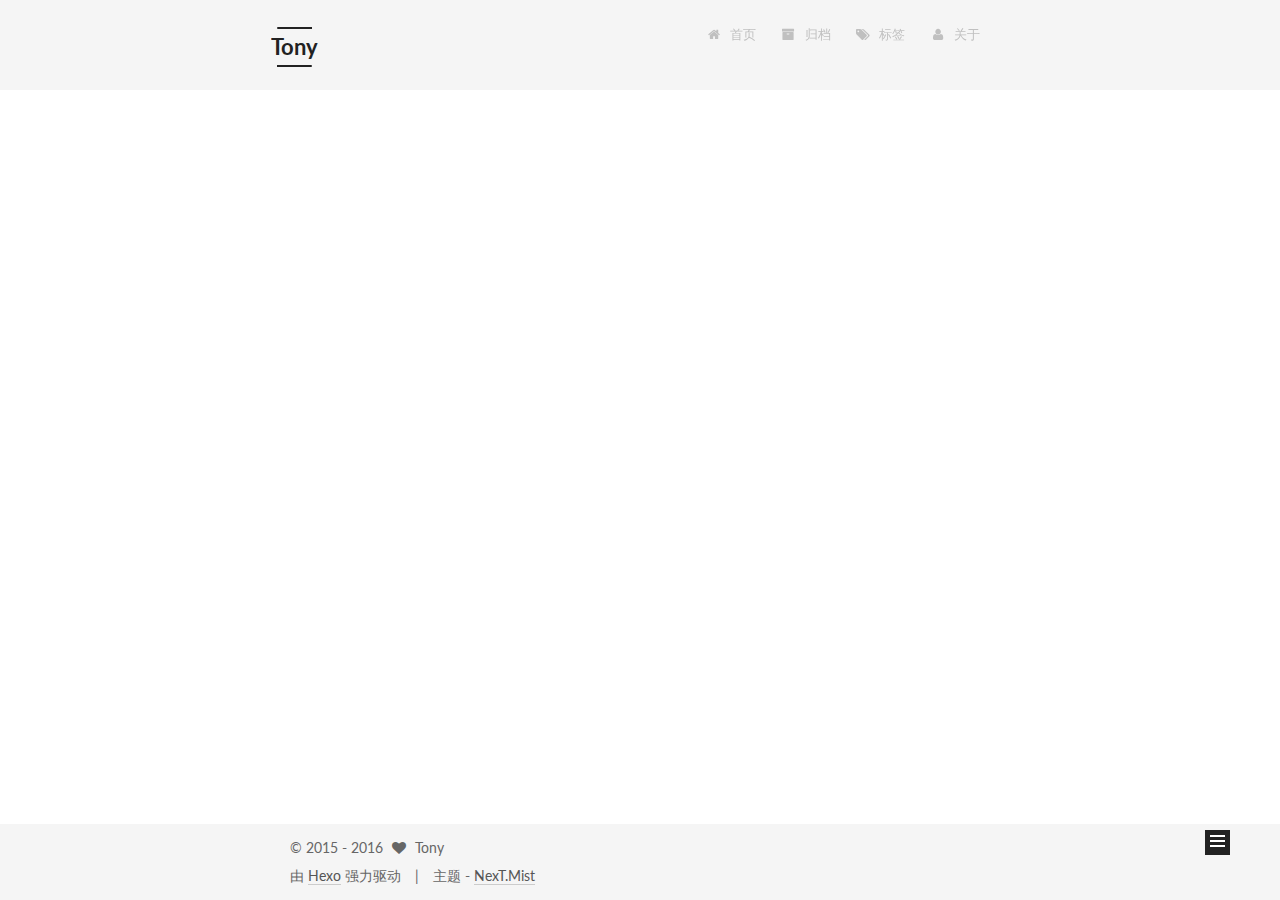
==== about/index.html @ 09e0e04d "Site updated: 2016-07-01 18:07:39" ====
<!doctype html>



  


<html class="theme-next mist use-motion">
<head>
  <meta charset="UTF-8"/>
<meta http-equiv="X-UA-Compatible" content="IE=edge,chrome=1" />
<meta name="viewport" content="width=device-width, initial-scale=1, maximum-scale=1"/>



<meta http-equiv="Cache-Control" content="no-transform" />
<meta http-equiv="Cache-Control" content="no-siteapp" />












  
  
  <link href="/vendors/fancybox/source/jquery.fancybox.css?v=2.1.5" rel="stylesheet" type="text/css" />




  
  
  
  

  
    
    
  

  

  

  

  

  
    
    
    <link href="//fonts.googleapis.com/css?family=Lato:300,300italic,400,400italic,700,700italic&subset=latin,latin-ext" rel="stylesheet" type="text/css">
  






<link href="/vendors/font-awesome/css/font-awesome.min.css?v=4.4.0" rel="stylesheet" type="text/css" />

<link href="/css/main.css?v=5.0.1" rel="stylesheet" type="text/css" />


  <meta name="keywords" content="Hexo, NexT" />








  <link rel="shortcut icon" type="image/x-icon" href="/favicon.ico?v=5.0.1" />






<meta name="description" content="保持，一颗初学者的心。">
<meta property="og:type" content="website">
<meta property="og:title" content="about">
<meta property="og:url" content="http://tony.fm/about/index.html">
<meta property="og:site_name" content="Tony">
<meta property="og:description" content="保持，一颗初学者的心。">
<meta property="og:updated_time" content="2016-07-01T08:56:18.000Z">
<meta name="twitter:card" content="summary">
<meta name="twitter:title" content="about">
<meta name="twitter:description" content="保持，一颗初学者的心。">



<script type="text/javascript" id="hexo.configuration">
  var NexT = window.NexT || {};
  var CONFIG = {
    scheme: 'Mist',
    sidebar: {"position":"left","display":"post"},
    fancybox: true,
    motion: true,
    duoshuo: {
      userId: 0,
      author: '博主'
    }
  };
</script>




  <link rel="canonical" href="http://tony.fm/about/"/>

  <title>
  

  
    about | Tony
  
</title>
</head>

<body itemscope itemtype="http://schema.org/WebPage" lang="zh-Hans">

  



  <script type="text/javascript">
    var _hmt = _hmt || [];
    (function() {
      var hm = document.createElement("script");
      hm.src = "//hm.baidu.com/hm.js?87fe5eb10944374b253974a5d35d5d27";
      var s = document.getElementsByTagName("script")[0];
      s.parentNode.insertBefore(hm, s);
    })();
  </script>








  
  
    
  

  <div class="container one-collumn sidebar-position-left  ">
    <div class="headband"></div>

    <header id="header" class="header" itemscope itemtype="http://schema.org/WPHeader">
      <div class="header-inner"><div class="site-meta ">
  

  <div class="custom-logo-site-title">
    <a href="/"  class="brand" rel="start">
      <span class="logo-line-before"><i></i></span>
      <span class="site-title">Tony</span>
      <span class="logo-line-after"><i></i></span>
    </a>
  </div>
  <p class="site-subtitle">A iOS Developer</p>
</div>

<div class="site-nav-toggle">
  <button>
    <span class="btn-bar"></span>
    <span class="btn-bar"></span>
    <span class="btn-bar"></span>
  </button>
</div>

<nav class="site-nav">
  

  
    <ul id="menu" class="menu">
      
        
        <li class="menu-item menu-item-home">
          <a href="/" rel="section">
            
              <i class="menu-item-icon fa fa-fw fa-home"></i> <br />
            
            首页
          </a>
        </li>
      
        
        <li class="menu-item menu-item-archives">
          <a href="/archives" rel="section">
            
              <i class="menu-item-icon fa fa-fw fa-archive"></i> <br />
            
            归档
          </a>
        </li>
      
        
        <li class="menu-item menu-item-tags">
          <a href="/tags" rel="section">
            
              <i class="menu-item-icon fa fa-fw fa-tags"></i> <br />
            
            标签
          </a>
        </li>
      
        
        <li class="menu-item menu-item-about">
          <a href="/about" rel="section">
            
              <i class="menu-item-icon fa fa-fw fa-user"></i> <br />
            
            关于
          </a>
        </li>
      

      
    </ul>
  

  
</nav>

 </div>
    </header>

    <main id="main" class="main">
      <div class="main-inner">
        <div class="content-wrap">
          <div id="content" class="content">
            

  <div id="posts" class="posts-expand">
    
    
      
    
  </div>


          </div>
          


          
  <div class="comments" id="comments">
    
  </div>


        </div>
        
          
  
  <div class="sidebar-toggle">
    <div class="sidebar-toggle-line-wrap">
      <span class="sidebar-toggle-line sidebar-toggle-line-first"></span>
      <span class="sidebar-toggle-line sidebar-toggle-line-middle"></span>
      <span class="sidebar-toggle-line sidebar-toggle-line-last"></span>
    </div>
  </div>

  <aside id="sidebar" class="sidebar">
    <div class="sidebar-inner">

      

      

      <section class="site-overview sidebar-panel  sidebar-panel-active ">
        <div class="site-author motion-element" itemprop="author" itemscope itemtype="http://schema.org/Person">
          <img class="site-author-image" itemprop="image"
               src="/uploads/avatar.jpg"
               alt="Tony" />
          <p class="site-author-name" itemprop="name">Tony</p>
          <p class="site-description motion-element" itemprop="description">保持，一颗初学者的心。</p>
        </div>
        <nav class="site-state motion-element">
          <div class="site-state-item site-state-posts">
            <a href="/archives">
              <span class="site-state-item-count">1</span>
              <span class="site-state-item-name">日志</span>
            </a>
          </div>

          

          
            <div class="site-state-item site-state-tags">
              <a href="/tags">
                <span class="site-state-item-count">1</span>
                <span class="site-state-item-name">标签</span>
              </a>
            </div>
          

        </nav>

        

        <div class="links-of-author motion-element">
          
            
              <span class="links-of-author-item">
                <a href="https://github.com/oowynot" target="_blank" title="GitHub">
                  
                    <i class="fa fa-fw fa-github"></i>
                  
                  GitHub
                </a>
              </span>
            
              <span class="links-of-author-item">
                <a href="https://weibo.com/oowynot" target="_blank" title="Weibo">
                  
                    <i class="fa fa-fw fa-weibo"></i>
                  
                  Weibo
                </a>
              </span>
            
          
        </div>

        
        

        
        

      </section>

      

    </div>
  </aside>


        
      </div>
    </main>

    <footer id="footer" class="footer">
      <div class="footer-inner">
        <div class="copyright" >
  
  &copy;  2015 - 
  <span itemprop="copyrightYear">2016</span>
  <span class="with-love">
    <i class="fa fa-heart"></i>
  </span>
  <span class="author" itemprop="copyrightHolder">Tony</span>
</div>

<div class="powered-by">
  由 <a class="theme-link" href="http://hexo.io">Hexo</a> 强力驱动
</div>

<div class="theme-info">
  主题 -
  <a class="theme-link" href="https://github.com/iissnan/hexo-theme-next">
    NexT.Mist
  </a>
</div>

        

        
      </div>
    </footer>

    <div class="back-to-top">
      <i class="fa fa-arrow-up"></i>
    </div>
  </div>

  

<script type="text/javascript">
  if (Object.prototype.toString.call(window.Promise) !== '[object Function]') {
    window.Promise = null;
  }
</script>









  



  
  <script type="text/javascript" src="/vendors/jquery/index.js?v=2.1.3"></script>

  
  <script type="text/javascript" src="/vendors/fastclick/lib/fastclick.min.js?v=1.0.6"></script>

  
  <script type="text/javascript" src="/vendors/jquery_lazyload/jquery.lazyload.js?v=1.9.7"></script>

  
  <script type="text/javascript" src="/vendors/velocity/velocity.min.js?v=1.2.1"></script>

  
  <script type="text/javascript" src="/vendors/velocity/velocity.ui.min.js?v=1.2.1"></script>

  
  <script type="text/javascript" src="/vendors/fancybox/source/jquery.fancybox.pack.js?v=2.1.5"></script>


  


  <script type="text/javascript" src="/js/src/utils.js?v=5.0.1"></script>

  <script type="text/javascript" src="/js/src/motion.js?v=5.0.1"></script>



  
  

  

  


  <script type="text/javascript" src="/js/src/bootstrap.js?v=5.0.1"></script>



  



  




  
  
  

  

  

</body>
</html>
---- css/main.css ----
/* normalize.css v3.0.2 | MIT License | git.io/normalize */
html {
  font-family: sans-serif; /* 1 */
  -ms-text-size-adjust: 100%; /* 2 */
  -webkit-text-size-adjust: 100%; /* 2 */
}
body {
  margin: 0;
}
article,
aside,
details,
figcaption,
figure,
footer,
header,
hgroup,
main,
menu,
nav,
section,
summary {
  display: block;
}
audio,
canvas,
progress,
video {
  display: inline-block; /* 1 */
  vertical-align: baseline; /* 2 */
}
audio:not([controls]) {
  display: none;
  height: 0;
}
[hidden],
template {
  display: none;
}
a {
  background-color: transparent;
}
a:active,
a:hover {
  outline: 0;
}
abbr[title] {
  border-bottom: 1px dotted;
}
b,
strong {
  font-weight: bold;
}
dfn {
  font-style: italic;
}
h1 {
  font-size: 2em;
  margin: 0.67em 0;
}
mark {
  background: #ff0;
  color: #000;
}
small {
  font-size: 80%;
}
sub,
sup {
  font-size: 75%;
  line-height: 0;
  position: relative;
  vertical-align: baseline;
}
sup {
  top: -0.5em;
}
sub {
  bottom: -0.25em;
}
img {
  border: 0;
}
svg:not(:root) {
  overflow: hidden;
}
figure {
  margin: 1em 40px;
}
hr {
  -moz-box-sizing: content-box;
  box-sizing: content-box;
  height: 0;
}
pre {
  overflow: auto;
}
code,
kbd,
pre,
samp {
  font-family: monospace, monospace;
  font-size: 1em;
}
button,
input,
optgroup,
select,
textarea {
  color: inherit; /* 1 */
  font: inherit; /* 2 */
  margin: 0; /* 3 */
}
button {
  overflow: visible;
}
button,
select {
  text-transform: none;
}
button,
html input[type="button"],
input[type="reset"],
input[type="submit"] {
  -webkit-appearance: button; /* 2 */
  cursor: pointer; /* 3 */
}
button[disabled],
html input[disabled] {
  cursor: default;
}
button::-moz-focus-inner,
input::-moz-focus-inner {
  border: 0;
  padding: 0;
}
input {
  line-height: normal;
}
input[type="checkbox"],
input[type="radio"] {
  box-sizing: border-box; /* 1 */
  padding: 0; /* 2 */
}
input[type="number"]::-webkit-inner-spin-button,
input[type="number"]::-webkit-outer-spin-button {
  height: auto;
}
input[type="search"] {
  -webkit-appearance: textfield; /* 1 */
  -moz-box-sizing: content-box;
  -webkit-box-sizing: content-box; /* 2 */
  box-sizing: content-box;
}
input[type="search"]::-webkit-search-cancel-button,
input[type="search"]::-webkit-search-decoration {
  -webkit-appearance: none;
}
fieldset {
  border: 1px solid #c0c0c0;
  margin: 0 2px;
  padding: 0.35em 0.625em 0.75em;
}
legend {
  border: 0; /* 1 */
  padding: 0; /* 2 */
}
textarea {
  overflow: auto;
}
optgroup {
  font-weight: bold;
}
table {
  border-collapse: collapse;
  border-spacing: 0;
}
td,
th {
  padding: 0;
}
::selection {
  background: #262a30;
  color: #fff;
}
body {
  position: relative;
  font-family: 'Lato', "PingFang SC", "Microsoft YaHei", sans-serif;
  font-size: 14px;
  line-height: 2;
  color: #555;
  background: #fff;
}
@media (max-width: 767px) {
  body {
    padding-right: 0 !important;
  }
}
@media (min-width: 768px) and (max-width: 991px) {
  body {
    padding-right: 0 !important;
  }
}
@media (min-width: 1600px) {
  body {
    font-size: 16px;
  }
}
h1,
h2,
h3,
h4,
h5,
h6 {
  margin: 0;
  padding: 0;
  font-weight: bold;
  line-height: 1.5;
  font-family: 'Lato', "PingFang SC", "Microsoft YaHei", sans-serif;
}
h2,
h3,
h4,
h5,
h6 {
  margin: 20px 0 15px;
}
h1 {
  font-size: 24px;
}
@media (max-width: 767px) {
  h1 {
    font-size: 20px;
  }
}
h2 {
  font-size: 22px;
}
@media (max-width: 767px) {
  h2 {
    font-size: 18px;
  }
}
h3 {
  font-size: 20px;
}
@media (max-width: 767px) {
  h3 {
    font-size: 16px;
  }
}
h4 {
  font-size: 18px;
}
@media (max-width: 767px) {
  h4 {
    font-size: 14px;
  }
}
h5 {
  font-size: 16px;
}
@media (max-width: 767px) {
  h5 {
    font-size: 12px;
  }
}
h6 {
  font-size: 14px;
}
@media (max-width: 767px) {
  h6 {
    font-size: 10px;
  }
}
p {
  margin: 0 0 25px 0;
}
a {
  color: #555;
  text-decoration: none;
  border-bottom: 1px solid #999;
  word-wrap: break-word;
}
a:hover {
  color: #222;
  border-bottom-color: #222;
}
ul {
  list-style: none;
}
blockquote {
  margin: 0;
  padding: 0;
}
img {
  display: block;
  margin: auto;
  max-width: 100%;
  height: auto;
}
hr {
  margin: 40px 0;
  height: 3px;
  border: none;
  background-color: #ddd;
  background-image: repeating-linear-gradient(-45deg, #fff, #fff 4px, transparent 4px, transparent 8px);
}
blockquote {
  padding: 0 15px;
  color: #666;
  border-left: 4px solid #ddd;
}
blockquote cite::before {
  content: "-";
  padding: 0 5px;
}
dt {
  font-weight: 700;
}
dd {
  margin: 0;
  padding: 0;
}
.text-left {
  text-align: left;
}
.text-center {
  text-align: center;
}
.text-right {
  text-align: right;
}
.text-justify {
  text-align: justify;
}
.text-nowrap {
  white-space: nowrap;
}
.text-lowercase {
  text-transform: lowercase;
}
.text-uppercase {
  text-transform: uppercase;
}
.text-capitalize {
  text-transform: capitalize;
}
.center-block {
  display: block;
  margin-left: auto;
  margin-right: auto;
}
.clearfix:before,
.clearfix:after {
  content: " ";
  display: table;
}
.clearfix:after {
  clear: both;
}
.pullquote {
  width: 45%;
}
.pullquote.left {
  float: left;
  margin-left: 5px;
  margin-right: 10px;
}
.pullquote.right {
  float: right;
  margin-left: 10px;
  margin-right: 5px;
}
.affix.affix.affix {
  position: fixed;
}
.translation {
  margin-top: -20px;
  font-size: 14px;
  color: #999;
}
.scrollbar-measure {
  width: 100px;
  height: 100px;
  overflow: scroll;
  position: absolute;
  top: -9999px;
}
.use-motion .motion-element {
  opacity: 0;
}
#local-search-input {
  padding: 3px;
  border: none;
  text-indent: 14px;
  border-radius: 0;
  width: 140px;
  outline: none;
  border-bottom: 1px solid #999;
  background: inherit;
  opacity: 0.5;
}
#local-search-input:focus {
  opacity: 1;
}
.search-icon {
  position: absolute;
  top: 9px;
}
table {
  margin: 20px 0;
  width: 100%;
  border-collapse: collapse;
  border-spacing: 0;
  border: 1px solid #ddd;
  font-size: 14px;
  table-layout: fixed;
  word-wrap: break-all;
}
table>tbody>tr:nth-of-type(odd) {
  background-color: #f9f9f9;
}
table>tbody>tr:hover {
  background-color: #f5f5f5;
}
caption,
th,
td {
  padding: 8px;
  text-align: left;
  vertical-align: middle;
  font-weight: normal;
}
th,
td {
  border-bottom: 3px solid #ddd;
  border-right: 1px solid #eee;
}
th {
  padding-bottom: 10px;
  font-weight: 700;
}
td {
  border-bottom-width: 1px;
}
html,
body {
  height: 100%;
}
.container {
  position: relative;
  min-height: 100%;
}
.header-inner {
  margin: 0 auto;
  padding: 100px 0 70px;
  width: 700px;
}
@media (min-width: 1600px) {
  .container .header-inner {
    width: 900px;
  }
}
.main {
  padding-bottom: 150px;
}
.main-inner {
  margin: 0 auto;
  width: 700px;
}
@media (min-width: 1600px) {
  .container .main-inner {
    width: 900px;
  }
}
.footer {
  position: absolute;
  left: 0;
  bottom: 0;
  width: 100%;
  min-height: 50px;
}
.footer-inner {
  box-sizing: border-box;
  margin: 20px auto;
  width: 700px;
}
@media (min-width: 1600px) {
  .container .footer-inner {
    width: 900px;
  }
}
pre,
.highlight {
  overflow: auto;
  margin: 20px 0;
  padding: 15px;
  font-size: 13px;
  color: #4d4d4c;
  background: #f7f7f7;
  line-height: 1.6;
}
pre,
code {
  font-family: consolas, Menlo, "PingFang SC", "Microsoft YaHei", monospace;
}
code {
  padding: 2px 4px;
  word-break: break-all;
  color: #555;
  background: #eee;
  border-radius: 4px;
  font-size: 13px;
}
pre code {
  padding: 0;
  color: #4d4d4c;
  background: none;
  text-shadow: none;
}
.highlight pre {
  border: none;
  margin: 0;
  padding: 1px;
}
.highlight table {
  margin: 0;
  width: auto;
  border: none;
}
.highlight td {
  border: none;
  padding: 0;
}
.highlight figcaption {
  font-size: 1em;
  color: #4d4d4c;
  line-height: 1em;
  margin-bottom: 1em;
}
.highlight figcaption:before,
.highlight figcaption:after {
  content: " ";
  display: table;
}
.highlight figcaption:after {
  clear: both;
}
.highlight figcaption a {
  float: right;
  color: #4d4d4c;
}
.highlight figcaption a:hover {
  border-bottom-color: #4d4d4c;
}
.highlight .gutter pre {
  color: #666;
  text-align: right;
  padding-right: 20px;
}
.highlight .line {
  height: 20px;
}
.gist table {
  width: auto;
}
.gist table td {
  border: none;
}
pre .comment {
  color: #8e908c;
}
pre .variable,
pre .attribute,
pre .tag,
pre .regexp,
pre .ruby .constant,
pre .xml .tag .title,
pre .xml .pi,
pre .xml .doctype,
pre .html .doctype,
pre .css .id,
pre .css .class,
pre .css .pseudo {
  color: #c82829;
}
pre .number,
pre .preprocessor,
pre .built_in,
pre .literal,
pre .params,
pre .constant,
pre .command {
  color: #f5871f;
}
pre .ruby .class .title,
pre .css .rules .attribute,
pre .string,
pre .value,
pre .inheritance,
pre .header,
pre .ruby .symbol,
pre .xml .cdata,
pre .special,
pre .number,
pre .formula {
  color: #718c00;
}
pre .title,
pre .css .hexcolor {
  color: #3e999f;
}
pre .function,
pre .python .decorator,
pre .python .title,
pre .ruby .function .title,
pre .ruby .title .keyword,
pre .perl .sub,
pre .javascript .title,
pre .coffeescript .title {
  color: #4271ae;
}
pre .keyword,
pre .javascript .function {
  color: #8959a8;
}
.full-image.full-image.full-image {
  border: none;
  max-width: 100%;
  width: auto;
  margin: 20px auto;
}
@media (min-width: 992px) {
  .full-image.full-image.full-image {
    max-width: none;
    width: 126%;
    margin: 0 -13%;
  }
}
.blockquote-center,
.page-home .post-type-quote blockquote,
.page-post-detail .post-type-quote blockquote {
  position: relative;
  margin: 40px 0;
  padding: 0;
  border-left: none;
  text-align: center;
}
.blockquote-center::before,
.page-home .post-type-quote blockquote::before,
.page-post-detail .post-type-quote blockquote::before,
.blockquote-center::after,
.page-home .post-type-quote blockquote::after,
.page-post-detail .post-type-quote blockquote::after {
  position: absolute;
  content: ' ';
  display: block;
  width: 100%;
  height: 24px;
  opacity: 0.2;
  background-repeat: no-repeat;
  background-position: 0 -6px;
  background-size: 22px 22px;
}
.blockquote-center::before,
.page-home .post-type-quote blockquote::before,
.page-post-detail .post-type-quote blockquote::before {
  top: -20px;
  background-image: url("../images/quote-l.svg");
  border-top: 1px solid #ccc;
}
.blockquote-center::after,
.page-home .post-type-quote blockquote::after,
.page-post-detail .post-type-quote blockquote::after {
  bottom: -20px;
  background-image: url("../images/quote-r.svg");
  border-bottom: 1px solid #ccc;
  background-position: 100% 8px;
}
.blockquote-center p,
.page-home .post-type-quote blockquote p,
.page-post-detail .post-type-quote blockquote p,
.blockquote-center div,
.page-home .post-type-quote blockquote div,
.page-post-detail .post-type-quote blockquote div {
  text-align: center;
}
.post .post-body .group-picture img {
  box-sizing: border-box;
  padding: 0 3px;
  border: none;
}
.post .group-picture-row {
  overflow: hidden;
  margin-top: 6px;
}
.post .group-picture-row:first-child {
  margin-top: 0;
}
.post .group-picture-column {
  float: left;
}
.page-post-detail .post-body .group-picture-column {
  float: none;
  margin-top: 10px;
  width: auto !important;
}
.page-post-detail .post-body .group-picture-column img {
  margin: 0 auto;
}
.page-archive .group-picture-container {
  overflow: hidden;
}
.page-archive .group-picture-row {
  float: left;
}
.page-archive .group-picture-row:first-child {
  margin-top: 6px;
}
.page-archive .group-picture-column {
  max-width: 150px;
  max-height: 150px;
}
.btn {
  display: inline-block;
  padding: 0 20px;
  font-size: 14px;
  color: #fff;
  background: #222;
  border: 2px solid #222;
  text-decoration: none;
  border-radius: 0;
  transition-property: background-color;
  transition-duration: 0.2s;
  transition-timing-function: ease-in-out;
  transition-delay: 0s;
}
.btn:hover,
.post-more-link .btn:hover {
  border-color: #222;
  color: #222;
  background: #fff;
}
.btn-bar {
  display: block;
  width: 22px;
  height: 2px;
  background: #555;
  border-radius: 1px;
}
.btn-bar+.btn-bar {
  margin-top: 4px;
}
.pagination {
  margin: 120px 0 40px;
  text-align: center;
  border-top: 1px solid #eee;
}
.page-number-basic,
.pagination .prev,
.pagination .next,
.pagination .page-number,
.pagination .space {
  display: inline-block;
  position: relative;
  top: -1px;
  margin: 0 10px;
  padding: 0 10px;
  line-height: 30px;
}
@media (max-width: 767px) {
  .page-number-basic,
  .pagination .prev,
  .pagination .next,
  .pagination .page-number,
  .pagination .space {
    margin: 0 5px;
  }
}
.pagination .prev,
.pagination .next,
.pagination .page-number {
  border-bottom: 0;
  border-top: 1px solid #eee;
  transition-property: border-color;
  transition-duration: 0.2s;
  transition-timing-function: ease-in-out;
  transition-delay: 0s;
}
.pagination .prev:hover,
.pagination .next:hover,
.pagination .page-number:hover {
  border-top-color: #222;
}
.pagination .space {
  padding: 0;
  margin: 0;
}
.pagination .prev {
  margin-left: 0;
}
.pagination .next {
  margin-right: 0;
}
.pagination .page-number.current {
  color: #fff;
  background: #ccc;
  border-top-color: #ccc;
}
@media (max-width: 767px) {
  .pagination {
    border-top: none;
  }
  .pagination .prev,
  .pagination .next,
  .pagination .page-number {
    margin-bottom: 10px;
    border-top: 0;
    border-bottom: 1px solid #eee;
  }
  .pagination .prev:hover,
  .pagination .next:hover,
  .pagination .page-number:hover {
    border-bottom-color: #222;
  }
}
.comments {
  margin: 60px 20px 0;
}
.tag-cloud {
  text-align: center;
}
.tag-cloud a {
  display: inline-block;
  margin: 10px;
}
.back-to-top {
  box-sizing: border-box;
  position: fixed;
  bottom: -100px;
  right: 50px;
  z-index: 1050;
  padding: 0 6px;
  width: 25px;
  background: #222;
  font-size: 12px;
  opacity: 1;
  color: #fff;
  cursor: pointer;
  text-align: center;
  -webkit-transform: translateZ(0);
  transition-property: bottom;
  transition-duration: 0.2s;
  transition-timing-function: ease-in-out;
  transition-delay: 0s;
}
@media (max-width: 767px) {
  .back-to-top {
    display: none;
  }
}
@media (min-width: 768px) and (max-width: 991px) {
  .back-to-top {
    display: none;
  }
}
.back-to-top.back-to-top-on {
  bottom: 19px;
}
.header {
  background: #fff;
}
.header-inner {
  position: relative;
}
.headband {
  height: 3px;
  background: #222;
}
.site-meta {
  margin: 0;
  text-align: left;
}
@media (max-width: 767px) {
  .site-meta {
    text-align: center;
  }
}
.brand {
  position: relative;
  display: inline-block;
  padding: 0 40px;
  color: #222;
  background: #222;
  border-bottom: none;
}
.brand:hover {
  color: #222;
}
.logo {
  display: inline-block;
  margin-right: 5px;
  line-height: 36px;
  vertical-align: top;
}
.site-title {
  display: inline-block;
  vertical-align: top;
  line-height: 36px;
  font-size: 20px;
  font-weight: normal;
  font-family: 'Lato', "PingFang SC", "Microsoft YaHei", sans-serif;
}
.site-subtitle {
  margin-top: 10px;
  font-size: 13px;
  color: #999;
}
.use-motion .brand {
  opacity: 0;
}
.use-motion .logo,
.use-motion .site-title,
.use-motion .site-subtitle {
  opacity: 0;
  position: relative;
  top: -10px;
}
.site-nav-toggle {
  display: none;
  position: absolute;
  top: 10px;
  left: 10px;
}
@media (max-width: 767px) {
  .site-nav-toggle {
    display: block;
  }
}
.site-nav-toggle button {
  margin-top: 2px;
  padding: 9px 10px;
  background: transparent;
  border: none;
}
@media (max-width: 767px) {
  .site-nav {
    display: none;
    margin: 0 -10px;
    padding: 0 10px;
    clear: both;
    border-top: 1px solid #ddd;
  }
}
@media (min-width: 768px) and (max-width: 991px) {
  .site-nav {
    display: block !important;
  }
}
@media (min-width: 992px) {
  .site-nav {
    display: block !important;
  }
}
.menu {
  margin-top: 20px;
  padding-left: 0;
  text-align: center;
}
.menu .menu-item {
  display: inline-block;
  margin: 0 10px;
}
@media screen and (max-width: 767px) {
  .menu .menu-item {
    margin-top: 10px;
  }
}
.menu .menu-item a {
  display: block;
  font-size: 13px;
  text-transform: capitalize;
  line-height: inherit;
  border-bottom: 1px solid transparent;
  transition-property: border-color;
  transition-duration: 0.2s;
  transition-timing-function: ease-in-out;
  transition-delay: 0s;
}
.menu .menu-item a:hover {
  border-bottom-color: #222;
}
.menu .menu-item .fa {
  margin-right: 5px;
}
.use-motion .menu-item {
  opacity: 0;
}
.post-body {
  font-family: 'Lato', "PingFang SC", "Microsoft YaHei", sans-serif;
}
@media (max-width: 767px) {
  .post-body {
    word-break: break-word;
  }
}
.post-body .fancybox img {
  display: block !important;
  margin: 0 auto;
  cursor: pointer;
  cursor: zoom-in;
  cursor: -webkit-zoom-in;
}
.post-body .image-caption,
.post-body .figure .caption {
  margin: 10px auto 15px;
  text-align: center;
  font-size: 14px;
  color: #999;
  font-weight: bold;
  line-height: 1;
}
.post-sticky-flag {
  display: inline-block;
  font-size: 16px;
  -ms-transform: rotate(30deg);
  -webkit-transform: rotate(30deg);
  -moz-transform: rotate(30deg);
  -ms-transform: rotate(30deg);
  -o-transform: rotate(30deg);
  transform: rotate(30deg);
}
.posts-expand {
  padding-top: 40px;
}
@media (max-width: 767px) {
  .posts-expand {
    margin: 0 20px;
  }
  .post-body pre,
  .post-body .highlight {
    padding: 10px;
  }
  .post-body pre .gutter pre,
  .post-body .highlight .gutter pre {
    padding-right: 10px;
  }
}
@media (min-width: 992px) {
  .posts-expand .post-body {
    text-align: justify;
  }
}
.posts-expand .post-body h2,
.posts-expand .post-body h3,
.posts-expand .post-body h4,
.posts-expand .post-body h5,
.posts-expand .post-body h6 {
  padding-top: 10px;
}
.posts-expand .post-body h2 .header-anchor,
.posts-expand .post-body h3 .header-anchor,
.posts-expand .post-body h4 .header-anchor,
.posts-expand .post-body h5 .header-anchor,
.posts-expand .post-body h6 .header-anchor {
  float: right;
  margin-left: 10px;
  color: #ccc;
  border-bottom-style: none;
  visibility: hidden;
}
.posts-expand .post-body h2 .header-anchor:hover,
.posts-expand .post-body h3 .header-anchor:hover,
.posts-expand .post-body h4 .header-anchor:hover,
.posts-expand .post-body h5 .header-anchor:hover,
.posts-expand .post-body h6 .header-anchor:hover {
  color: inherit;
}
.posts-expand .post-body h2:hover .header-anchor,
.posts-expand .post-body h3:hover .header-anchor,
.posts-expand .post-body h4:hover .header-anchor,
.posts-expand .post-body h5:hover .header-anchor,
.posts-expand .post-body h6:hover .header-anchor {
  visibility: visible;
}
.posts-expand .post-body ul li {
  list-style: circle;
}
.posts-expand .post-body img {
  box-sizing: border-box;
  margin: auto;
  padding: 3px;
  border: 1px solid #ddd;
}
.posts-expand .fancybox img {
  margin: 0 auto;
}
@media (max-width: 767px) {
  .posts-collapse {
    margin: 0 20px;
  }
  .posts-collapse .post-title,
  .posts-collapse .post-meta {
    display: block;
    width: auto;
    text-align: left;
  }
}
.posts-collapse {
  position: relative;
  z-index: 1010;
  margin-left: 0;
}
.posts-collapse::after {
  content: " ";
  position: absolute;
  top: 20px;
  left: 0;
  margin-left: -2px;
  width: 4px;
  height: 100%;
  background: #f5f5f5;
  z-index: -1;
}
@media (max-width: 767px) {
  .posts-collapse {
    margin: 0 20px;
  }
}
.posts-collapse .collection-title {
  position: relative;
  margin: 60px 0;
}
.posts-collapse .collection-title h2 {
  margin-left: 20px;
}
.posts-collapse .collection-title small {
  color: #bbb;
}
.posts-collapse .collection-title::before {
  content: " ";
  position: absolute;
  left: 0;
  top: 50%;
  margin-left: -4px;
  margin-top: -4px;
  width: 8px;
  height: 8px;
  background: #bbb;
  border-radius: 50%;
}
.posts-collapse .post {
  margin: 30px 0;
}
.posts-collapse .post-header {
  position: relative;
  transition-duration: 0.2s;
  transition-timing-function: ease-in-out;
  transition-delay: 0s;
  transition-property: border;
  border-bottom: 1px dashed #ccc;
}
.posts-collapse .post-header::before {
  content: " ";
  position: absolute;
  left: 0;
  top: 12px;
  width: 6px;
  height: 6px;
  margin-left: -4px;
  background: #bbb;
  border-radius: 50%;
  border: 1px solid #fff;
  transition-duration: 0.2s;
  transition-timing-function: ease-in-out;
  transition-delay: 0s;
  transition-property: background;
}
.posts-collapse .post-header:hover {
  border-bottom-color: #666;
}
.posts-collapse .post-header:hover::before {
  background: #222;
}
.posts-collapse .post-meta {
  position: absolute;
  font-size: 12px;
  left: 20px;
  top: 5px;
}
.posts-collapse .post-comments-count {
  display: none;
}
.posts-collapse .post-title {
  margin-left: 60px;
  font-size: 16px;
  font-weight: normal;
  line-height: inherit;
}
.posts-collapse .post-title::after {
  margin-left: 3px;
  opacity: 0.6;
}
.posts-collapse .post-title a {
  color: #666;
  border-bottom: none;
}
.page-home .post-type-quote .post-header,
.page-post-detail .post-type-quote .post-header,
.page-home .post-type-quote .post-tags,
.page-post-detail .post-type-quote .post-tags {
  display: none;
}
.posts-expand .post-title {
  font-size: 26px;
  text-align: center;
  word-break: break-word;
  font-weight: 400;
}
@media (max-width: 767px) {
  .posts-expand .post-title {
    font-size: 22px;
  }
}
.posts-expand .post-title-link {
  display: inline-block;
  position: relative;
  color: #555;
  border-bottom: none;
  line-height: 1.2;
  vertical-align: top;
}
.posts-expand .post-title-link::before {
  content: "";
  position: absolute;
  width: 100%;
  height: 2px;
  bottom: 0;
  left: 0;
  background-color: #000;
  visibility: hidden;
  -webkit-transform: scaleX(0);
  -moz-transform: scaleX(0);
  -ms-transform: scaleX(0);
  -o-transform: scaleX(0);
  transform: scaleX(0);
  transition-duration: 0.2s;
  transition-timing-function: ease-in-out;
  transition-delay: 0s;
}
.posts-expand .post-title-link:hover::before {
  visibility: visible;
  -webkit-transform: scaleX(1);
  -moz-transform: scaleX(1);
  -ms-transform: scaleX(1);
  -o-transform: scaleX(1);
  transform: scaleX(1);
}
.posts-expand .post-title-link .fa {
  font-size: 16px;
}
.posts-expand .post-meta {
  margin: 3px 0 60px 0;
  color: #999;
  font-family: 'Lato', "PingFang SC", "Microsoft YaHei", sans-serif;
  font-size: 12px;
  text-align: center;
}
.posts-expand .post-meta .post-category-list {
  display: inline-block;
  margin: 0;
  padding: 3px;
}
.posts-expand .post-meta .post-category-list-link {
  color: #999;
}
.post-meta-item-icon {
  display: none;
  margin-right: 3px;
}
@media (min-width: 768px) and (max-width: 991px) {
  .post-meta-item-icon {
    display: inline-block;
  }
}
@media (max-width: 767px) {
  .post-meta-item-icon {
    display: inline-block;
  }
}
@media (min-width: 768px) and (max-width: 991px) {
  .post-meta-item-text {
    display: none;
  }
}
@media (max-width: 767px) {
  .post-meta-item-text {
    display: none;
  }
}
@media (max-width: 767px) {
  .posts-expand .post-comments-count {
    display: none;
  }
}
.post-more-link {
  margin-top: 50px;
}
.post-more-link .btn {
  color: #555;
  font-size: 14px;
  background: transparent;
  border-radius: 0;
  line-height: 2;
}
.posts-expand .post-tags {
  margin-top: 40px;
  text-align: center;
}
.posts-expand .post-tags a {
  display: inline-block;
  margin-right: 10px;
  font-size: 13px;
}
.post-nav {
  overflow: hidden;
  margin-top: 60px;
  padding: 10px;
  white-space: nowrap;
  border-top: 1px solid #eee;
}
.post-nav-item {
  display: inline-block;
  width: 50%;
  white-space: normal;
}
.post-nav-item a {
  position: relative;
  display: inline-block;
  line-height: 25px;
  font-size: 14px;
  color: #555;
  border-bottom: none;
}
.post-nav-item a:hover {
  color: #222;
  border-bottom: none;
}
.post-nav-item a:active {
  top: 2px;
}
.post-nav-item a i {
  font-size: 12px;
}
.post-nav-prev {
  text-align: right;
}
.posts-expand .post-eof {
  display: block;
  margin: 80px auto 60px;
  width: 8%;
  height: 1px;
  background: #ccc;
  text-align: center;
}
.post:last-child .post-eof.post-eof.post-eof {
  display: none;
}
.post-gallery {
  display: table;
  table-layout: fixed;
  width: 100%;
  border-collapse: separate;
}
.post-gallery-row {
  display: table-row;
}
.post-gallery .post-gallery-img {
  display: table-cell;
  text-align: center;
  vertical-align: middle;
  border: none;
}
.post-gallery .post-gallery-img img {
  max-width: 100%;
  max-height: 100%;
  border: none;
}
.fancybox-close,
.fancybox-close:hover {
  border: none;
}
.sidebar {
  position: fixed;
  right: 0;
  top: 0;
  bottom: 0;
  width: 0;
  z-index: 1040;
  box-shadow: inset 0 2px 6px #000;
  background: #222;
  -webkit-transform: translateZ(0);
}
.sidebar a {
  color: #999;
  border-bottom-color: #555;
}
.sidebar a:hover {
  color: #eee;
}
@media (min-width: 768px) and (max-width: 991px) {
  .sidebar {
    display: none !important;
  }
}
@media (max-width: 767px) {
  .sidebar {
    display: none !important;
  }
}
.sidebar-inner {
  position: relative;
  padding: 20px 10px;
  color: #999;
  text-align: center;
}
.sidebar-toggle {
  position: fixed;
  right: 50px;
  bottom: 45px;
  width: 15px;
  height: 15px;
  padding: 5px;
  background: #222;
  line-height: 0;
  z-index: 1050;
  cursor: pointer;
  -webkit-transform: translateZ(0);
}
@media (min-width: 768px) and (max-width: 991px) {
  .sidebar-toggle {
    display: none;
  }
}
@media (max-width: 767px) {
  .sidebar-toggle {
    display: none;
  }
}
.sidebar-toggle-line {
  position: relative;
  display: inline-block;
  vertical-align: top;
  height: 2px;
  width: 100%;
  background: #fff;
  margin-top: 3px;
}
.sidebar-toggle-line:first-child {
  margin-top: 0;
}
.site-author-image {
  display: block;
  margin: 0 auto;
  padding: 2px;
  max-width: 96px;
  height: auto;
  border: 2px solid #333;
}
.site-author-name {
  margin: 5px 0 0;
  text-align: center;
  color: #f5f5f5;
  font-weight: normal;
}
.site-description {
  margin-top: 5px;
  text-align: center;
  font-size: 14px;
  color: #999;
}
.site-state {
  overflow: hidden;
  line-height: 1.4;
  white-space: nowrap;
  text-align: center;
}
.site-state-item {
  display: inline-block;
  padding: 0 15px;
  border-left: 1px solid #333;
}
.site-state-item:first-child {
  border-left: none;
}
.site-state-item a {
  border-bottom: none;
}
.site-state-item-count {
  display: block;
  text-align: center;
  color: inherit;
  font-weight: 600;
  font-size: 18px;
}
.site-state-item-name {
  font-size: 13px;
  color: inherit;
}
.feed-link {
  margin-top: 20px;
}
.feed-link a {
  display: inline-block;
  padding: 0 15px;
  color: #fc6423;
  border: 1px solid #fc6423;
  border-radius: 4px;
}
.feed-link a i {
  color: #fc6423;
  font-size: 14px;
}
.feed-link a:hover {
  color: #fff;
  background: #fc6423;
}
.feed-link a:hover i {
  color: #fff;
}
.links-of-author {
  margin-top: 20px;
}
.links-of-author a {
  display: inline-block;
  vertical-align: middle;
  margin-right: 10px;
  margin-bottom: 10px;
  border-bottom-color: #555;
  font-size: 13px;
}
.links-of-author a:before {
  display: inline-block;
  vertical-align: middle;
  margin-right: 3px;
  content: " ";
  width: 4px;
  height: 4px;
  border-radius: 50%;
  background: #ff1df4;
}
.links-of-blogroll {
  font-size: 13px;
}
.links-of-blogroll-title {
  margin-top: 20px;
  font-size: 14px;
  font-weight: 600;
}
.links-of-blogroll-list {
  margin: 0;
  padding: 0;
}
.links-of-blogroll-item {
  padding: 2px 10px;
}
.sidebar-nav {
  margin: 0 0 20px;
  padding-left: 0;
}
.sidebar-nav li {
  display: inline-block;
  cursor: pointer;
  border-bottom: 1px solid transparent;
  font-size: 14px;
  color: #555;
}
.sidebar-nav li:hover {
  color: #f5f5f5;
}
.page-post-detail .sidebar-nav-toc {
  padding: 0 5px;
}
.page-post-detail .sidebar-nav-overview {
  margin-left: 10px;
}
.sidebar-nav .sidebar-nav-active {
  color: #87daff;
  border-bottom-color: #87daff;
}
.sidebar-nav .sidebar-nav-active:hover {
  color: #87daff;
}
.sidebar-panel {
  display: none;
}
.sidebar-panel-active {
  display: block;
}
.post-toc-empty {
  font-size: 14px;
  color: #666;
}
.post-toc-wrap {
  overflow: hidden;
}
.post-toc {
  overflow: auto;
}
.post-toc ol {
  margin: 0;
  padding: 0 2px 5px 10px;
  text-align: left;
  list-style: none;
  font-size: 14px;
}
.post-toc ol > ol {
  padding-left: 0;
}
.post-toc ol a {
  transition-duration: 0.2s;
  transition-timing-function: ease-in-out;
  transition-delay: 0s;
  transition-property: all;
  color: #999;
  border-bottom-color: #555;
}
.post-toc ol a:hover {
  color: #ccc;
  border-bottom-color: #ccc;
}
.post-toc .nav-item {
  overflow: hidden;
  text-overflow: ellipsis;
  white-space: nowrap;
  line-height: 1.8;
}
.post-toc .nav .nav-child {
  display: none;
}
.post-toc .nav .active > .nav-child {
  display: block;
}
.post-toc .nav .active-current > .nav-child {
  display: block;
}
.post-toc .nav .active-current > .nav-child > .nav-item {
  display: block;
}
.post-toc .nav .active > a {
  color: #87daff;
  border-bottom-color: #87daff;
}
.post-toc .nav .active-current > a {
  color: #87daff;
}
.post-toc .nav .active-current > a:hover {
  color: #87daff;
}
.footer {
  font-size: 14px;
  color: #999;
}
.footer img {
  border: none;
}
.footer-inner {
  text-align: center;
}
.with-love {
  display: inline-block;
  margin: 0 5px;
}
.powered-by,
.theme-info {
  display: inline-block;
}
.powered-by {
  margin-right: 10px;
}
.powered-by::after {
  content: "|";
  padding-left: 10px;
}
.cc-license {
  margin-top: 10px;
  text-align: center;
}
.cc-license .cc-opacity {
  opacity: 0.7;
  border-bottom: none;
}
.cc-license .cc-opacity:hover {
  opacity: 0.9;
}
.cc-license img {
  display: inline-block;
}
.theme-next #ds-thread #ds-reset {
  color: #555;
}
.theme-next #ds-thread #ds-reset .ds-replybox {
  margin-bottom: 30px;
}
.theme-next #ds-thread #ds-reset .ds-replybox .ds-avatar,
.theme-next #ds-reset .ds-avatar img {
  box-shadow: none;
}
.theme-next #ds-thread #ds-reset .ds-textarea-wrapper {
  border-color: #c7d4e1;
  background: none;
  border-top-right-radius: 3px;
  border-top-left-radius: 3px;
}
.theme-next #ds-thread #ds-reset .ds-textarea-wrapper textarea {
  height: 60px;
}
.theme-next #ds-reset .ds-rounded-top {
  border-radius: 0;
}
.theme-next #ds-thread #ds-reset .ds-post-toolbar {
  box-sizing: border-box;
  border: 1px solid #c7d4e1;
  background: #f6f8fa;
}
.theme-next #ds-thread #ds-reset .ds-post-options {
  height: 40px;
  border: none;
  background: none;
}
.theme-next #ds-thread #ds-reset .ds-toolbar-buttons {
  top: 11px;
}
.theme-next #ds-thread #ds-reset .ds-sync {
  top: 5px;
}
.theme-next #ds-thread #ds-reset .ds-post-button {
  top: 4px;
  right: 5px;
  width: 90px;
  height: 30px;
  border: 1px solid #c5ced7;
  border-radius: 3px;
  background-image: linear-gradient(#fbfbfc, #f5f7f9);
  color: #60676d;
}
.theme-next #ds-thread #ds-reset .ds-post-button:hover {
  background-position: 0 -30px;
  color: #60676d;
}
.theme-next #ds-thread #ds-reset .ds-comments-info {
  padding: 10px 0;
}
.theme-next #ds-thread #ds-reset .ds-sort {
  display: none;
}
.theme-next #ds-thread #ds-reset li.ds-tab a.ds-current {
  border: none;
  background: #f6f8fa;
  color: #60676d;
}
.theme-next #ds-thread #ds-reset li.ds-tab a.ds-current:hover {
  background-color: #e9f0f7;
  color: #60676d;
}
.theme-next #ds-thread #ds-reset li.ds-tab a {
  border-radius: 2px;
  padding: 5px;
}
.theme-next #ds-thread #ds-reset .ds-login-buttons p {
  color: #999;
  line-height: 36px;
}
.theme-next #ds-thread #ds-reset .ds-login-buttons .ds-service-list li {
  height: 28px;
}
.theme-next #ds-thread #ds-reset .ds-service-list a {
  background: none;
  padding: 5px;
  border: 1px solid;
  border-radius: 3px;
  text-align: center;
}
.theme-next #ds-thread #ds-reset .ds-service-list a:hover {
  color: #fff;
  background: #666;
}
.theme-next #ds-thread #ds-reset .ds-service-list .ds-weibo {
  color: #fc9b00;
  border-color: #fc9b00;
}
.theme-next #ds-thread #ds-reset .ds-service-list .ds-weibo:hover {
  background: #fc9b00;
}
.theme-next #ds-thread #ds-reset .ds-service-list .ds-qq {
  color: #60a3ec;
  border-color: #60a3ec;
}
.theme-next #ds-thread #ds-reset .ds-service-list .ds-qq:hover {
  background: #60a3ec;
}
.theme-next #ds-thread #ds-reset .ds-service-list .ds-renren {
  color: #2e7ac4;
  border-color: #2e7ac4;
}
.theme-next #ds-thread #ds-reset .ds-service-list .ds-renren:hover {
  background: #2e7ac4;
}
.theme-next #ds-thread #ds-reset .ds-service-list .ds-douban {
  color: #37994c;
  border-color: #37994c;
}
.theme-next #ds-thread #ds-reset .ds-service-list .ds-douban:hover {
  background: #37994c;
}
.theme-next #ds-thread #ds-reset .ds-service-list .ds-kaixin {
  color: #fef20d;
  border-color: #fef20d;
}
.theme-next #ds-thread #ds-reset .ds-service-list .ds-kaixin:hover {
  background: #fef20d;
}
.theme-next #ds-thread #ds-reset .ds-service-list .ds-netease {
  color: #f00;
  border-color: #f00;
}
.theme-next #ds-thread #ds-reset .ds-service-list .ds-netease:hover {
  background: #f00;
}
.theme-next #ds-thread #ds-reset .ds-service-list .ds-sohu {
  color: #ffcb05;
  border-color: #ffcb05;
}
.theme-next #ds-thread #ds-reset .ds-service-list .ds-sohu:hover {
  background: #ffcb05;
}
.theme-next #ds-thread #ds-reset .ds-service-list .ds-baidu {
  color: #2831e0;
  border-color: #2831e0;
}
.theme-next #ds-thread #ds-reset .ds-service-list .ds-baidu:hover {
  background: #2831e0;
}
.theme-next #ds-thread #ds-reset .ds-service-list .ds-google {
  color: #166bec;
  border-color: #166bec;
}
.theme-next #ds-thread #ds-reset .ds-service-list .ds-google:hover {
  background: #166bec;
}
.theme-next #ds-thread #ds-reset .ds-service-list .ds-weixin {
  color: #00ce0d;
  border-color: #00ce0d;
}
.theme-next #ds-thread #ds-reset .ds-service-list .ds-weixin:hover {
  background: #00ce0d;
}
.theme-next #ds-thread #ds-reset .ds-service-list .ds-more-services {
  border: none;
}
.theme-next #ds-thread #ds-reset .ds-service-list .ds-more-services:hover {
  background: none;
}
.theme-next #ds-reset .duoshuo-ua-admin {
  display: inline-block;
  color: #f00;
}
.theme-next #ds-reset .duoshuo-ua-platform,
.theme-next #ds-reset .duoshuo-ua-browser {
  color: #ccc;
}
.theme-next #ds-reset .duoshuo-ua-platform .fa,
.theme-next #ds-reset .duoshuo-ua-browser .fa {
  display: inline-block;
  margin-right: 3px;
}
.theme-next #ds-reset .duoshuo-ua-separator {
  display: inline-block;
  margin-left: 5px;
}
.theme-next .this_ua {
  background-color: #ccc !important;
  border-radius: 4px;
  padding: 0 5px !important;
  margin: 1px 1px !important;
  border: 1px solid #bbb !important;
  color: #fff;
  display: inline-block !important;
}
.theme-next .this_ua.admin {
  background-color: #d9534f !important;
  border-color: #d9534f !important;
}
.theme-next .this_ua.platform.iOS,
.theme-next .this_ua.platform.Mac,
.theme-next .this_ua.platform.Windows {
  background-color: #39b3d7 !important;
  border-color: #46b8da !important;
}
.theme-next .this_ua.platform.Linux {
  background-color: #3a3a3a !important;
  border-color: #1f1f1f !important;
}
.theme-next .this_ua.platform.Android {
  background-color: #00c47d !important;
  border-color: #01b171 !important;
}
.theme-next .this_ua.browser.Mobile,
.theme-next .this_ua.browser.Chrome {
  background-color: #5cb85c !important;
  border-color: #4cae4c !important;
}
.theme-next .this_ua.browser.Firefox {
  background-color: #f0ad4e !important;
  border-color: #eea236 !important;
}
.theme-next .this_ua.browser.Maxthon,
.theme-next .this_ua.browser.IE {
  background-color: #428bca !important;
  border-color: #357ebd !important;
}
.theme-next .this_ua.browser.baidu,
.theme-next .this_ua.browser.UCBrowser,
.theme-next .this_ua.browser.Opera {
  background-color: #d9534f !important;
  border-color: #d43f3a !important;
}
.theme-next .this_ua.browser.Android,
.theme-next .this_ua.browser.QQBrowser {
  background-color: #78ace9 !important;
  border-color: #4cae4c !important;
}
.post-spread {
  margin-top: 20px;
  text-align: center;
}
.jiathis_style {
  display: inline-block;
}
.jiathis_style a {
  border: none;
}
.post-spread {
  margin-top: 20px;
  text-align: center;
}
.bdshare-slide-button-box a {
  border: none;
}
.bdsharebuttonbox {
  display: inline-block;
}
.bdsharebuttonbox a {
  border: none;
}
ul.search-result-list {
  padding-left: 0px;
  margin: 0px 5px 0px 8px;
}
p.search-result {
  border-bottom: 1px dashed #ccc;
  padding: 5px 0;
}
a.search-result-title {
  font-weight: bold;
}
a.search-result {
  border-bottom: transparent;
  display: block;
  white-space: nowrap;
  overflow: hidden;
  text-overflow: ellipsis;
}
.search-keyword {
  border-bottom: 1px dashed #4088b8;
  font-weight: bold;
}
#local-search-result {
  height: 90%;
  overflow: auto;
}
.popup {
  display: none;
  position: fixed;
  top: 10%;
  left: 50%;
  width: 700px;
  height: 80%;
  margin-left: -350px;
  padding: 3px 0 0 10px;
  background: #fff;
  color: #333;
  z-index: 9999;
  border-radius: 5px;
}
@media (max-width: 767px) {
  .popup {
    padding: 3px;
    top: 0;
    left: 0;
    margin: 0;
    width: 100%;
    height: 100%;
    border-radius: 0px;
  }
}
.popoverlay {
  position: fixed;
  width: 100%;
  height: 100%;
  top: 0px;
  left: 0px;
  z-index: 2080;
  background-color: rgba(0,0,0,0.3);
}
#local-search-input {
  margin-bottom: 10px;
  width: 50%;
}
.popup-btn-close {
  position: absolute;
  top: 6px;
  right: 14px;
  color: #4ebd79;
  font-size: 14px;
  font-weight: bold;
  text-transform: uppercase;
  cursor: pointer;
}
#no-result {
  position: absolute;
  left: 44%;
  top: 42%;
  color: #ccc;
}
.site-uv,
.site-pv,
.page-pv {
  display: inline-block;
}
.site-uv .busuanzi-value,
.site-pv .busuanzi-value,
.page-pv .busuanzi-value {
  margin: 0 5px;
}
.site-uv {
  margin-right: 10px;
}
.site-uv::after {
  content: "|";
  padding-left: 10px;
}
.use-motion .post {
  opacity: 0;
}
.page-archive .archive-page-counter {
  position: relative;
  top: 3px;
  left: 20px;
}
@media (max-width: 767px) {
  .page-archive .archive-page-counter {
    top: 5px;
  }
}
.page-archive .posts-collapse .archive-move-on {
  position: absolute;
  top: 11px;
  left: 0;
  margin-left: -6px;
  width: 10px;
  height: 10px;
  opacity: 0.5;
  background: #555;
  border: 1px solid #fff;
  border-radius: 50%;
}
.category-all-page .category-all-title {
  text-align: center;
}
.category-all-page .category-all {
  margin-top: 20px;
}
.category-all-page .category-list {
  margin: 0;
  padding: 0;
  list-style: none;
}
.category-all-page .category-list-item {
  margin: 5px 10px;
}
.category-all-page .category-list-count {
  color: #bbb;
}
.category-all-page .category-list-count:before {
  display: inline;
  content: " (";
}
.category-all-page .category-list-count:after {
  display: inline;
  content: ") ";
}
.category-all-page .category-list-child {
  padding-left: 10px;
}
.page-post-detail .sidebar-toggle-line {
  background: #87daff;
}
.page-post-detail .comments {
  overflow: hidden;
}
h1,
h2,
h3,
h4,
h5,
h6 {
  margin: 20px 0 10px;
}
p {
  margin: 0 0 25px 0;
}
a {
  border-bottom-color: #ccc;
}
hr {
  margin: 20px 0;
  height: 2px;
}
.main-inner {
  margin-top: 80px;
}
.header {
  background: #f5f5f5;
}
.header-inner {
  padding: 25px 0 20px;
}
.header-inner:before,
.header-inner:after {
  content: " ";
  display: table;
}
.header-inner:after {
  clear: both;
}
@media (max-width: 767px) {
  .header-inner {
    width: auto;
    margin-bottom: 50px;
    padding: 10px;
  }
}
.site-meta {
  float: left;
  margin-left: -20px;
  line-height: normal;
}
@media (max-width: 767px) {
  .site-meta {
    margin-left: 10px;
  }
}
.site-meta .brand {
  padding: 2px 1px;
  background: none;
}
@media (max-width: 767px) {
  .site-meta .brand {
    display: block;
  }
}
.site-meta .logo {
  display: none;
}
.site-meta .site-title {
  font-size: 22px;
  font-weight: bolder;
}
@media (max-width: 767px) {
  .site-meta .site-title {
    line-height: 34px;
  }
}
.logo-line-before,
.logo-line-after {
  display: block;
  overflow: hidden;
  margin: 0 auto;
  width: 75%;
}
@media (max-width: 767px) {
  .logo-line-before,
  .logo-line-after {
    display: none;
  }
}
.logo-line-before i,
.logo-line-after i {
  position: relative;
  display: block;
  height: 2px;
  background: #222;
}
@media (max-width: 767px) {
  .logo-line-before i,
  .logo-line-after i {
    height: 3px;
  }
}
.use-motion .logo-line-before i {
  left: -100%;
}
.use-motion .logo-line-after i {
  right: -100%;
}
.site-subtitle {
  display: none;
}
.site-nav-toggle {
  position: static;
  float: right;
}
.menu {
  float: right;
  margin: 8px 0 0 0;
}
@media (max-width: 767px) {
  .menu {
    margin: 20px 0 0 0;
    padding: 0;
  }
}
.menu br {
  display: none;
}
.menu .menu-item {
  margin: 0;
}
@media (max-width: 767px) {
  .menu .menu-item {
    display: block;
  }
}
.menu .menu-item a {
  padding: 0 10px;
  background: none;
  border: none;
  border-radius: 2px;
  transition-property: background;
}
@media (max-width: 767px) {
  .menu .menu-item a {
    text-align: left;
  }
}
.menu .menu-item a:hover {
  background: #e1e1e1;
}
.menu a::before {
  display: none;
}
@media (max-width: 767px) {
  .menu a::before {
    display: block;
  }
}
@media (max-width: 767px) {
  .menu {
    float: none;
  }
}
.site-search form {
  display: none;
}
.posts-expand {
  padding-top: 0;
}
.posts-expand .post-title,
.posts-expand .post-meta {
  text-align: left;
}
@media (max-width: 767px) {
  .posts-expand .post-title,
  .posts-expand .post-meta {
    text-align: center;
  }
}
.posts-expand .post-eof {
  display: none;
}
.posts-expand .post {
  margin-top: 120px;
}
.posts-expand .post:first-child {
  margin-top: 0;
}
.posts-expand .post-meta {
  margin-top: 5px;
  margin-bottom: 20px;
}
.posts-expand .post-title {
  position: relative;
  font-size: 26px;
  font-weight: 400;
}
@media (max-width: 767px) {
  .posts-expand .post-title {
    font-size: 20px;
  }
}
@media (min-width: 1600px) {
  .posts-expand .post-title {
    font-size: 26px;
  }
}
.posts-expand .post-title:hover:before {
  background: #222;
}
.posts-expand .post-body img {
  margin: 0;
}
.posts-expand .post-tags {
  text-align: left;
}
.posts-expand .post-tags a {
  padding: 1px 5px;
  background: #f5f5f5;
  border-bottom: none;
}
.posts-expand .post-tags a:hover {
  background: #ccc;
}
.posts-expand .post-nav {
  margin-top: 40px;
}
.post-more-link {
  margin-top: 20px;
  text-align: left;
}
.post-more-link a {
  padding: 0;
  font-size: 14px;
  color: #666;
  background: none;
  border: none;
  border-bottom: 2px solid #666;
  transition-property: border;
}
@media (max-width: 767px) {
  .post-more-link a {
    font-size: 12px;
  }
}
@media (min-width: 1600px) {
  .post-more-link a {
    font-size: 16px;
  }
}
.post-more-link a:hover {
  border-bottom-color: #222;
}
.links-of-blogroll-inline .links-of-blogroll-item {
  display: inline-block;
}
.btn {
  padding: 0 10px;
  border-width: 2px;
  border-radius: 0;
}
.headband {
  display: none;
}
.site-search {
  position: relative;
  float: right;
  margin-top: 5px;
  padding-top: 3px;
}
@media (max-width: 767px) {
  .site-search {
    float: none;
    padding: 0 10px;
  }
}
@media (max-width: 767px) {
  .container .main-inner {
    width: auto;
  }
}
.page-post-detail .post-title,
.page-post-detail .post-meta {
  text-align: center;
}
.page-post-detail .post-title:before {
  display: none;
}
.page-post-detail .post-meta {
  margin-bottom: 60px;
}
.pagination {
  margin: 120px 0 0;
  text-align: left;
}
@media (max-width: 767px) {
  .pagination {
    margin: 80px 10px 0;
    text-align: center;
  }
}
.footer {
  margin-top: 80px;
  padding: 10px 0;
  background: #f5f5f5;
  color: #666;
}
.footer-inner {
  margin: 0 auto;
  text-align: left;
}
@media (max-width: 767px) {
  .footer-inner {
    width: auto;
    text-align: center;
  }
}
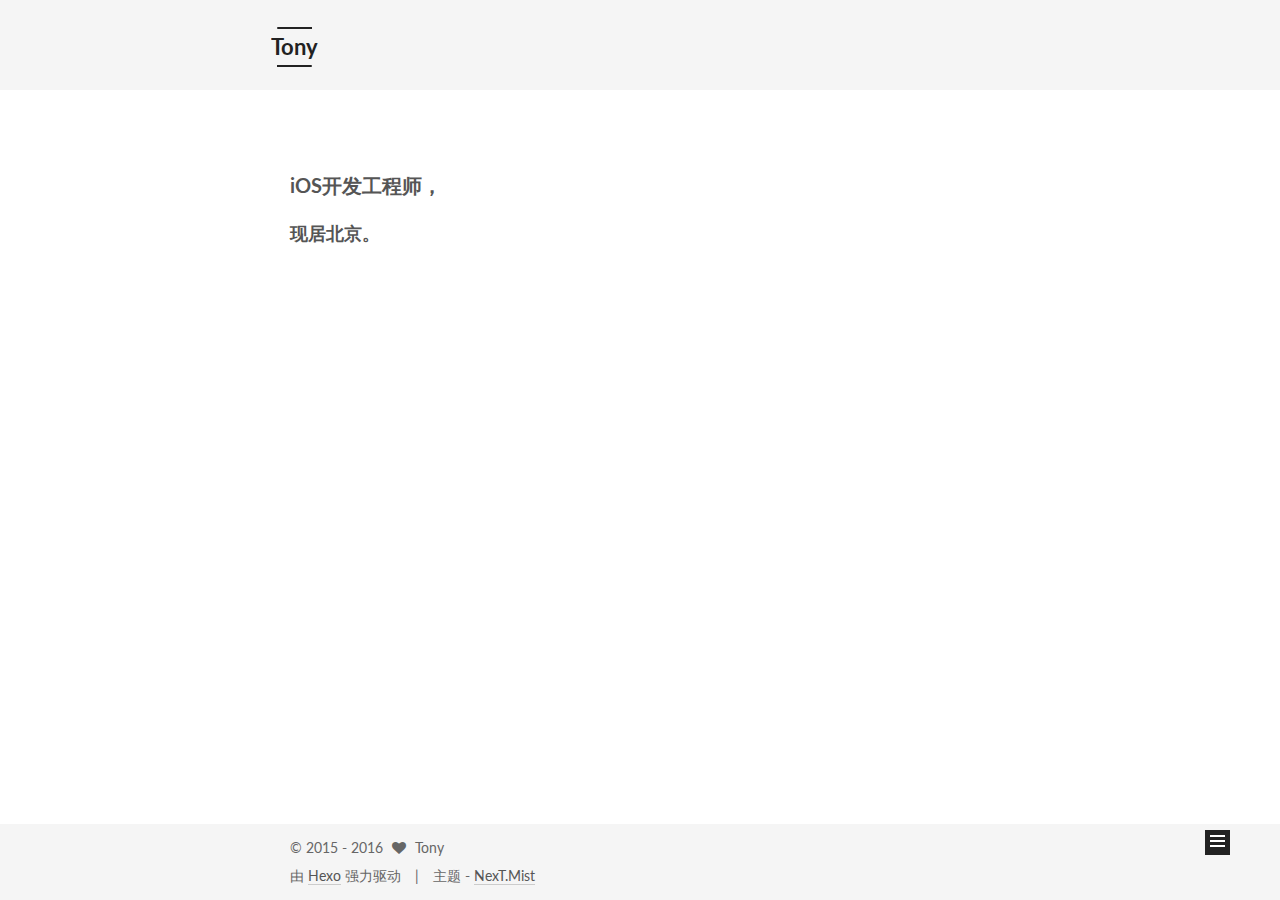
==== commit 2d768ee0: "Site updated: 2016-07-01 18:23:48" ====
--- a/about/index.html
+++ b/about/index.html
@@ -84,16 +84,16 @@
 
 
 
-<meta name="description" content="保持，一颗初学者的心。">
+<meta name="description" content="iOS开发工程师，现居北京。">
 <meta property="og:type" content="website">
 <meta property="og:title" content="about">
 <meta property="og:url" content="http://tony.fm/about/index.html">
 <meta property="og:site_name" content="Tony">
-<meta property="og:description" content="保持，一颗初学者的心。">
-<meta property="og:updated_time" content="2016-07-01T08:56:18.000Z">
+<meta property="og:description" content="iOS开发工程师，现居北京。">
+<meta property="og:updated_time" content="2016-07-01T10:23:21.000Z">
 <meta name="twitter:card" content="summary">
 <meta name="twitter:title" content="about">
-<meta name="twitter:description" content="保持，一颗初学者的心。">
+<meta name="twitter:description" content="iOS开发工程师，现居北京。">
 
 
 
@@ -244,7 +244,7 @@
   <div id="posts" class="posts-expand">
     
     
-      
+      <h3 id="iOS开发工程师，"><strong>iOS开发工程师，</strong></h3><h4 id="现居北京。"><strong>现居北京。</strong></h4>
     
   </div>
 
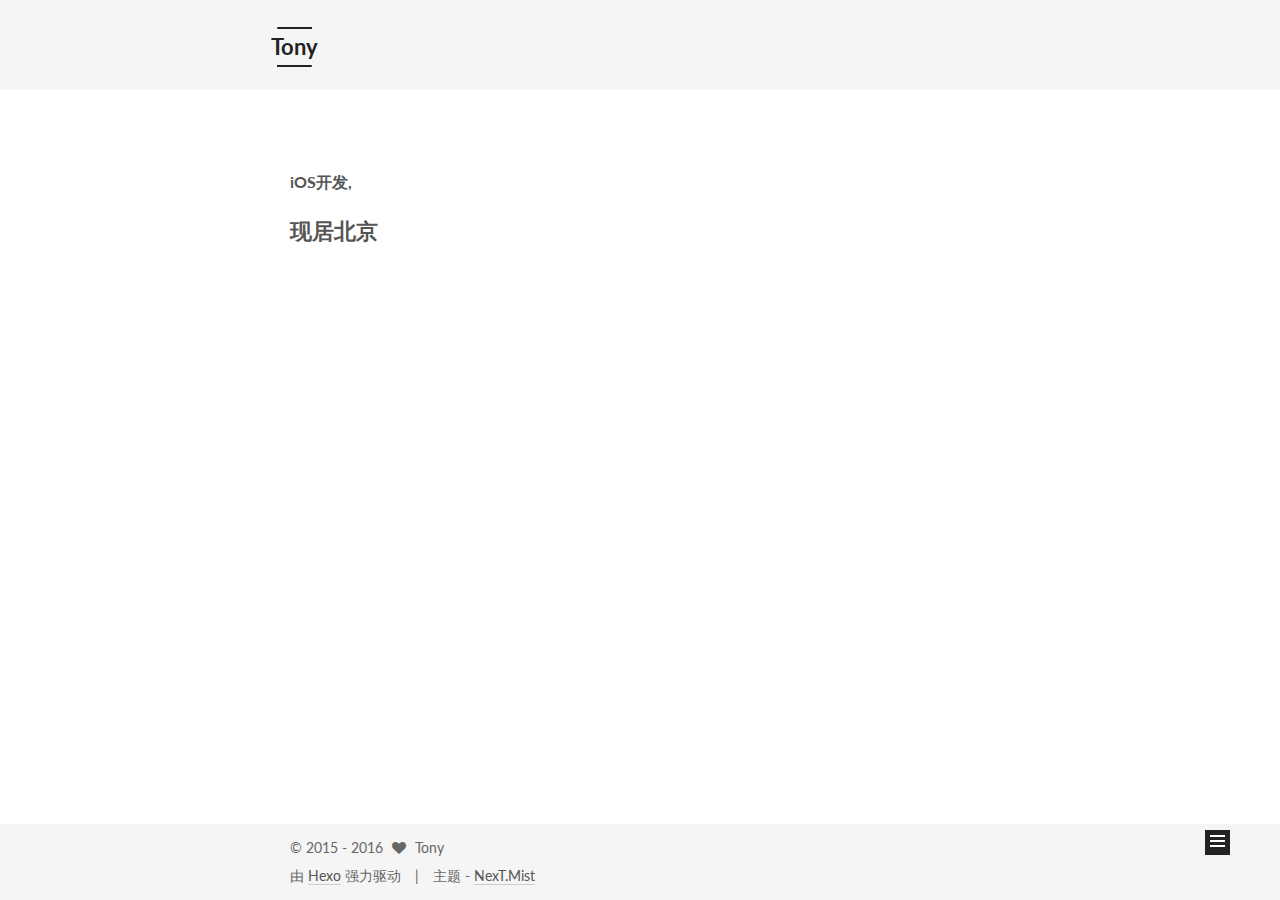
==== commit e595cbed: "Site updated: 2016-07-05 09:36:35" ====
--- a/about/index.html
+++ b/about/index.html
@@ -84,16 +84,16 @@
 
 
 
-<meta name="description" content="iOS开发工程师，现居北京。">
+<meta name="description" content="iOS开发,现居北京">
 <meta property="og:type" content="website">
 <meta property="og:title" content="about">
 <meta property="og:url" content="http://tony.fm/about/index.html">
 <meta property="og:site_name" content="Tony">
-<meta property="og:description" content="iOS开发工程师，现居北京。">
-<meta property="og:updated_time" content="2016-07-01T10:23:21.000Z">
+<meta property="og:description" content="iOS开发,现居北京">
+<meta property="og:updated_time" content="2016-07-05T01:36:06.000Z">
 <meta name="twitter:card" content="summary">
 <meta name="twitter:title" content="about">
-<meta name="twitter:description" content="iOS开发工程师，现居北京。">
+<meta name="twitter:description" content="iOS开发,现居北京">
 
 
 
@@ -244,7 +244,7 @@
   <div id="posts" class="posts-expand">
     
     
-      <h3 id="iOS开发工程师，"><strong>iOS开发工程师，</strong></h3><h4 id="现居北京。"><strong>现居北京。</strong></h4>
+      <h5 id="iOS开发,"><strong>iOS开发,</strong></h5><h2 id="现居北京"><strong>现居北京</strong></h2>
     
   </div>
 
--- a/css/main.css
+++ b/css/main.css
@@ -1548,7 +1548,7 @@
   width: 4px;
   height: 4px;
   border-radius: 50%;
-  background: #ff1df4;
+  background: #db9cab;
 }
 .links-of-blogroll {
   font-size: 13px;
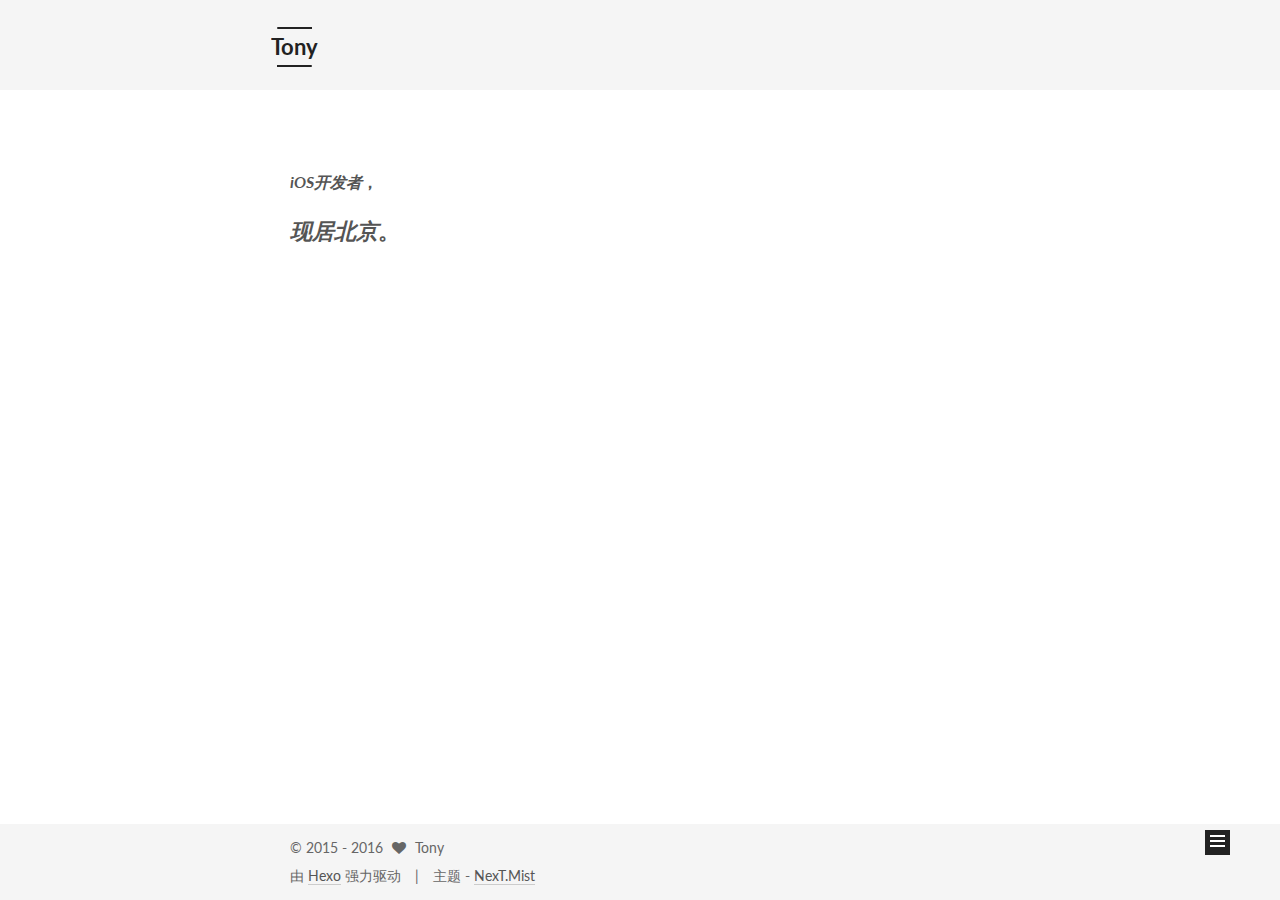
==== commit a0e65029: "Site updated: 2016-07-05 09:43:58" ====
--- a/about/index.html
+++ b/about/index.html
@@ -84,16 +84,16 @@
 
 
 
-<meta name="description" content="iOS开发,现居北京">
+<meta name="description" content="iOS开发者，现居北京。">
 <meta property="og:type" content="website">
 <meta property="og:title" content="about">
 <meta property="og:url" content="http://tony.fm/about/index.html">
 <meta property="og:site_name" content="Tony">
-<meta property="og:description" content="iOS开发,现居北京">
-<meta property="og:updated_time" content="2016-07-05T01:36:06.000Z">
+<meta property="og:description" content="iOS开发者，现居北京。">
+<meta property="og:updated_time" content="2016-07-05T01:43:05.000Z">
 <meta name="twitter:card" content="summary">
 <meta name="twitter:title" content="about">
-<meta name="twitter:description" content="iOS开发,现居北京">
+<meta name="twitter:description" content="iOS开发者，现居北京。">
 
 
 
@@ -244,7 +244,7 @@
   <div id="posts" class="posts-expand">
     
     
-      <h5 id="iOS开发,"><strong>iOS开发,</strong></h5><h2 id="现居北京"><strong>现居北京</strong></h2>
+      <h5 id="iOS开发者，"><em>iOS开发者</em>，</h5><h2 id="现居北京。"><em>现居北京</em>。</h2>
     
   </div>
 
--- a/css/main.css
+++ b/css/main.css
@@ -1548,7 +1548,7 @@
   width: 4px;
   height: 4px;
   border-radius: 50%;
-  background: #db9cab;
+  background: #a6cfff;
 }
 .links-of-blogroll {
   font-size: 13px;
